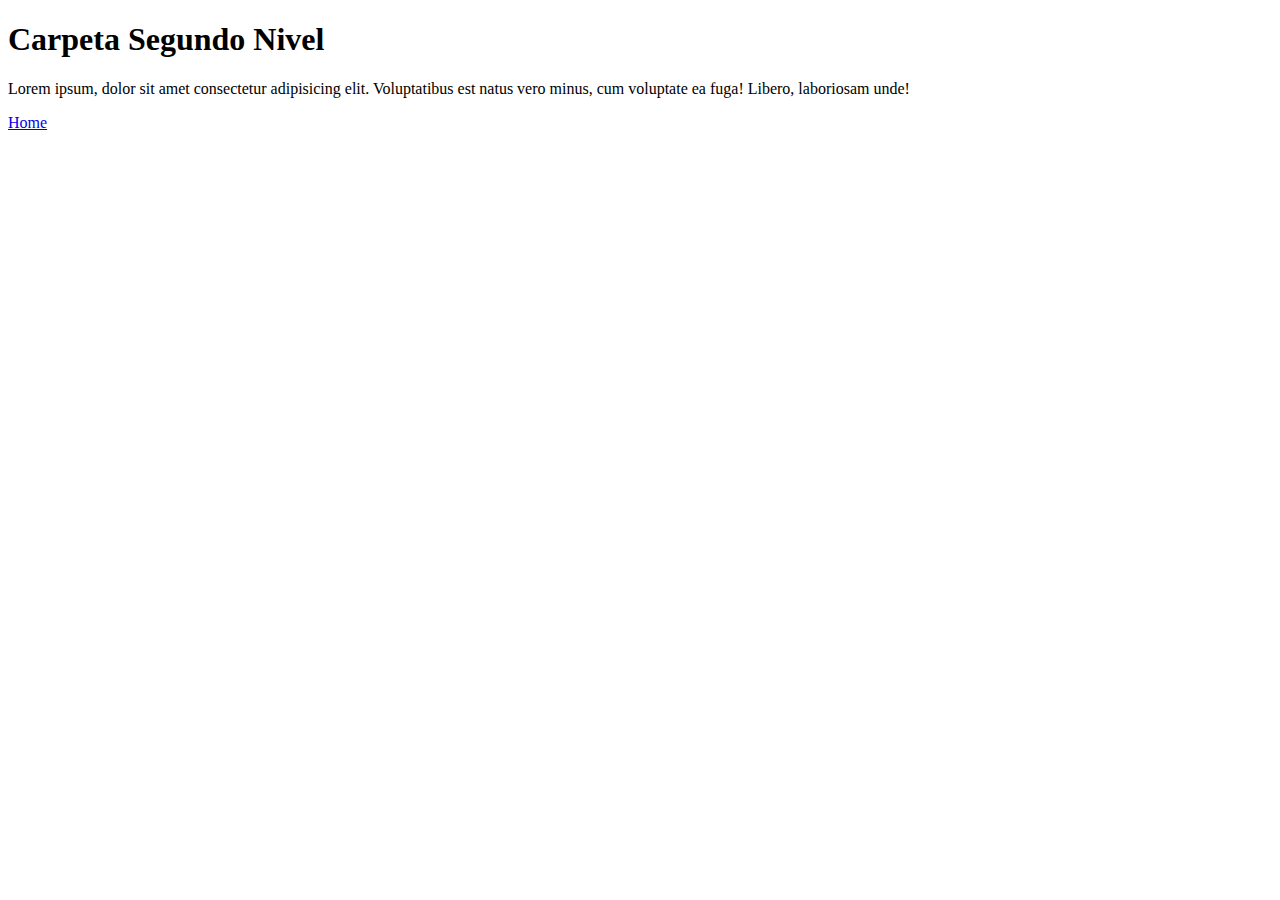
==== carpeta2nivel/index.html @ 1f27943e "Cargo avance en el codigo" ====
<!DOCTYPE html>
<html lang="es">
    <head>
        <title>TALLER 11</title>
        <link rel="stylesheet" href="estilo.css">
    </head>
    <body>
        <h1>Carpeta Segundo Nivel</h1>
        <P>Lorem ipsum, dolor sit amet consectetur adipisicing elit. Voluptatibus est natus vero minus, cum voluptate ea fuga! Libero, laboriosam unde!</P>
        <a href="../index.html">Home</a>
    </body>
</html>
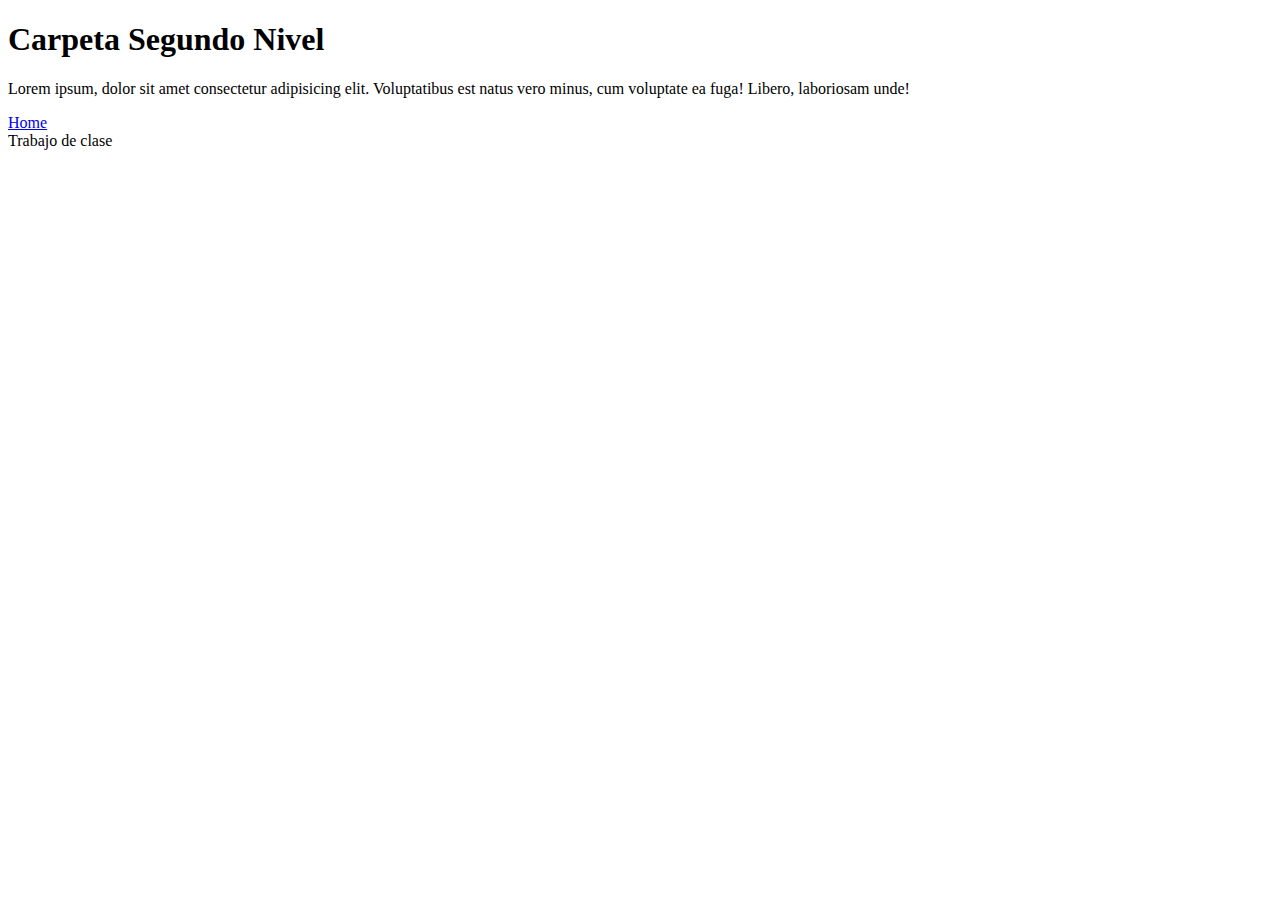
==== commit d97eae2e: "cambios" ====
--- a/carpeta2nivel/index.html
+++ b/carpeta2nivel/index.html
@@ -5,8 +5,15 @@
         <link rel="stylesheet" href="estilo.css">
     </head>
     <body>
-        <h1>Carpeta Segundo Nivel</h1>
-        <P>Lorem ipsum, dolor sit amet consectetur adipisicing elit. Voluptatibus est natus vero minus, cum voluptate ea fuga! Libero, laboriosam unde!</P>
+        <header>
+            <h1>Carpeta Segundo Nivel</h1>
+        </header>
+        <section>
+            <P>Lorem ipsum, dolor sit amet consectetur adipisicing elit. Voluptatibus est natus vero minus, cum voluptate ea fuga! Libero, laboriosam unde!</P>
         <a href="../index.html">Home</a>
+        </section>
+        <footer>
+            <a>Trabajo de clase</a> 
+        </footer>
     </body>
 </html>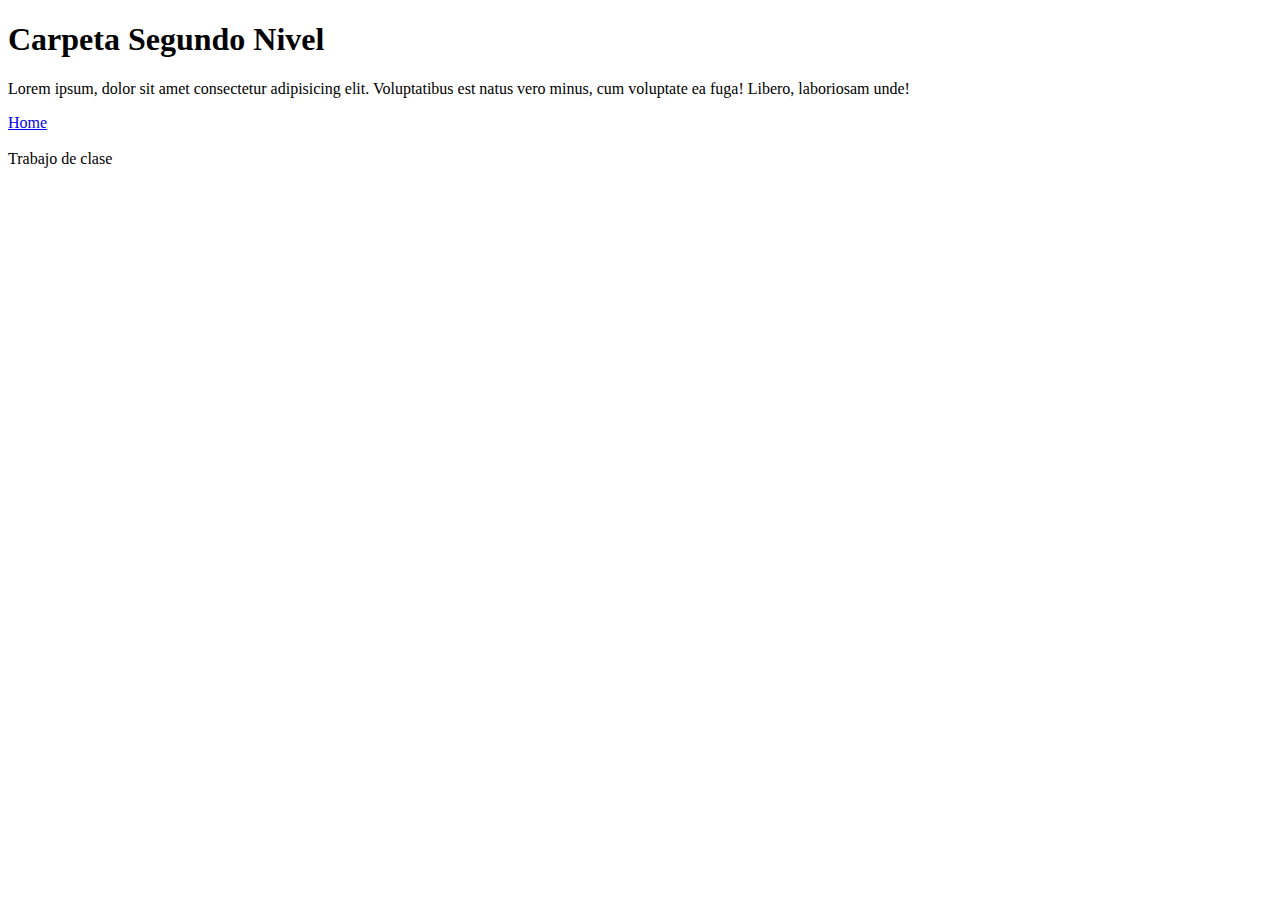
==== commit 8880f217: "Cambios" ====
--- a/carpeta2nivel/index.html
+++ b/carpeta2nivel/index.html
@@ -11,6 +11,8 @@
         <section>
             <P>Lorem ipsum, dolor sit amet consectetur adipisicing elit. Voluptatibus est natus vero minus, cum voluptate ea fuga! Libero, laboriosam unde!</P>
         <a href="../index.html">Home</a>
+        <br>
+        <br>
         </section>
         <footer>
             <a>Trabajo de clase</a> 
